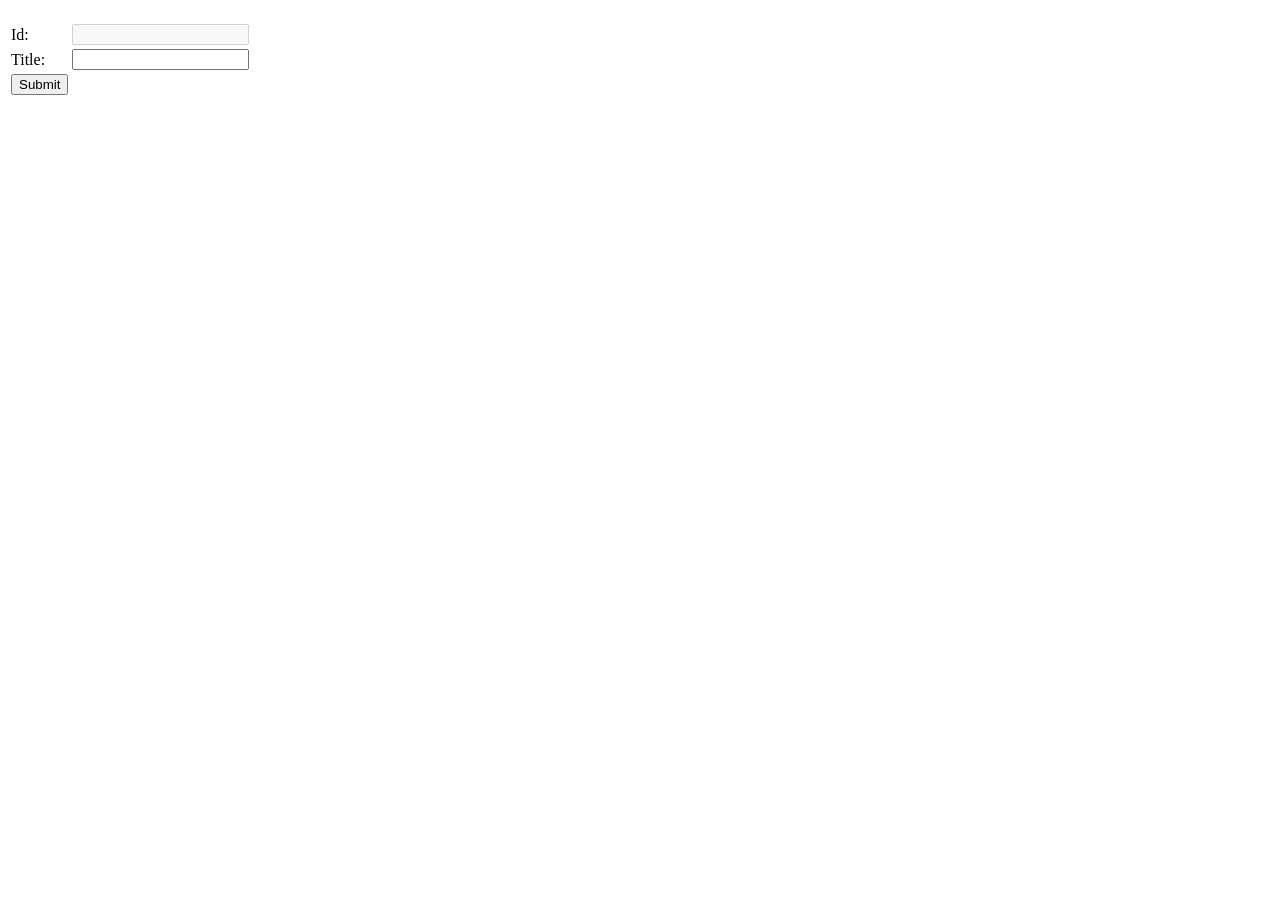
==== src/main/resources/templates/changeMarathon.html @ 2de80ccf "views merged, styles changed" ====
<!DOCTYPE html>
<html xmlns:th="http://www.thymeleaf.org" lang="en">
<head>
    <meta charset="UTF-8">
    <title th:utext="${mode}"></title>
    <link rel="stylesheet" type="text/css" th:href="@{/css/main.css}"/>
</head>
<body>
<h1 th:if="!${marathonId}" th:utext="${mode} + ' marathon'"></h1>
<h1 th:if="${marathonId}" th:utext="${mode} +' marathon ' + ${marathonId}"></h1>
<form th:object="${marathon}" method="POST">
    <table>
        <tr th:if="${mode} == 'Edit'">
            <td>
                <label for="id">Id: </label>
            </td>
            <td>
                <input type="text" th:field="*{id}" id="id" disabled>
            </td>
        </tr>
        <tr>
            <td>
                <label for="title">Title: </label>
            </td>
            <td>
                <input type="text" th:field="*{title}" id="title">
            </td>
        </tr>
        <tr>
            <td>
                <input type="submit" th:value="${mode} == 'Add'? 'Create' : 'Update'">
            </td>
        </tr>
    </table>
</form>
</body>
</html>
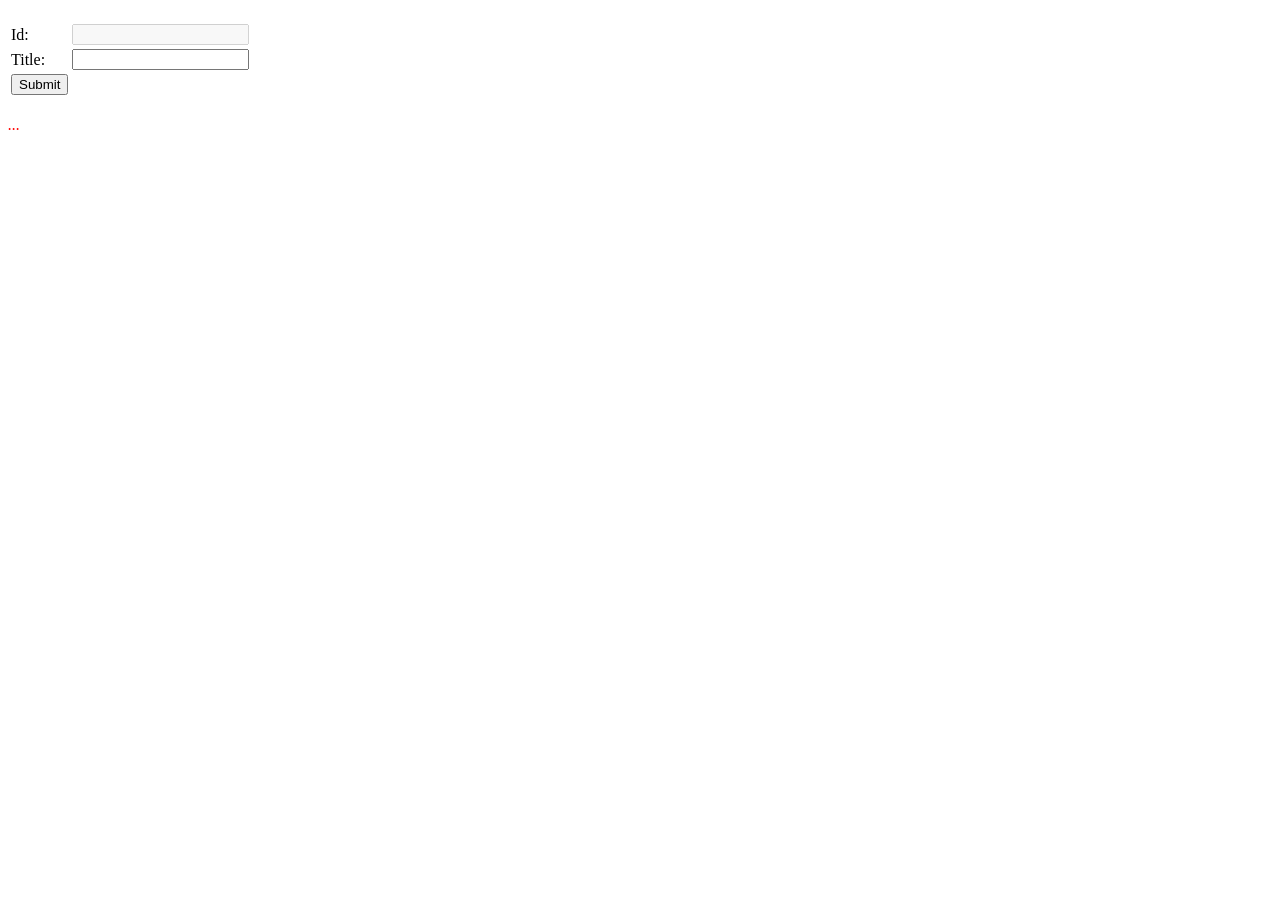
==== commit 9fd5ce43: "Exception handling added and messages on views added" ====
--- a/src/main/resources/templates/changeMarathon.html
+++ b/src/main/resources/templates/changeMarathon.html
@@ -33,5 +33,10 @@
         </tr>
     </table>
 </form>
+<br/>
+<div th:if="${errorMessage}" th:utext="${errorMessage}"
+     style="color:red;font-style:italic;">
+    ...
+</div>
 </body>
 </html>
